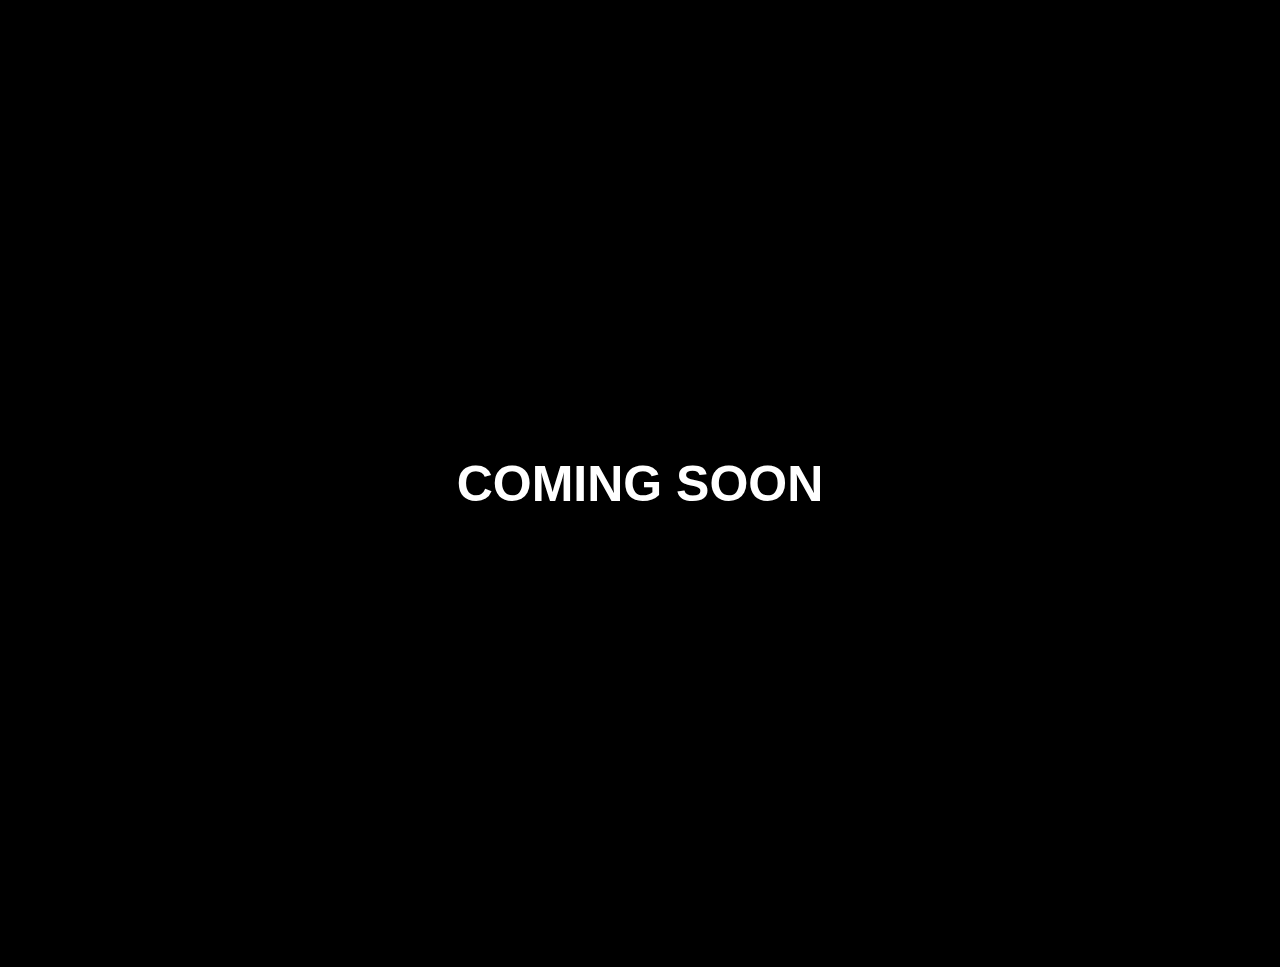
==== biophony/index.html @ 95914cb9 "Fixed Biophony" ====
<!DOCTYPE html>
<html>
    <head>
        <title>JALFIRE</title>
        <link rel="stylesheet" href="styles.css">
    </head>
    <body>
        <h1>
            COMING SOON
        </h1>
    </body>
</html>
---- biophony/styles.css ----
body {
    background-color: black;
}

h1 {
    font-family: sans-serif;
    line-height: 100vh;
    font-size: 50px;
    color: white;
    text-align: center;
    vertical-align: auto;
}
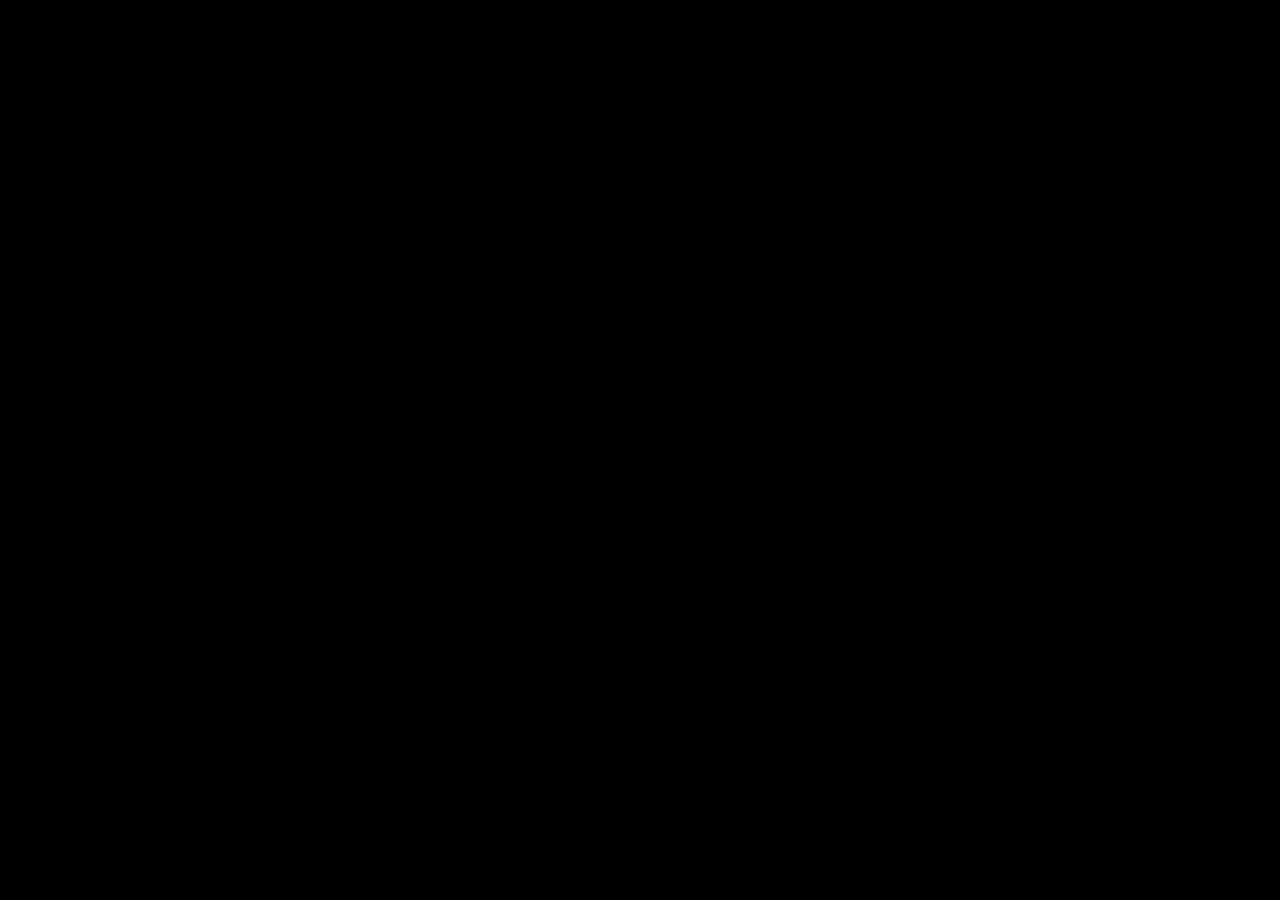
==== commit 147a8f82: "Added Biophony Game" ====
--- a/biophony/index.html
+++ b/biophony/index.html
@@ -5,8 +5,6 @@
         <link rel="stylesheet" href="styles.css">
     </head>
     <body>
-        <h1>
-            COMING SOON
-        </h1>
+        <iframe frameborder="0" src="https://itch.io/embed-upload/11836386?color=000000" allowfullscreen="" width="1152" height="668"><a href="https://kingjalfire.itch.io/biophony">Play BIOPHONY on itch.io</a></iframe>
     </body>
 </html>